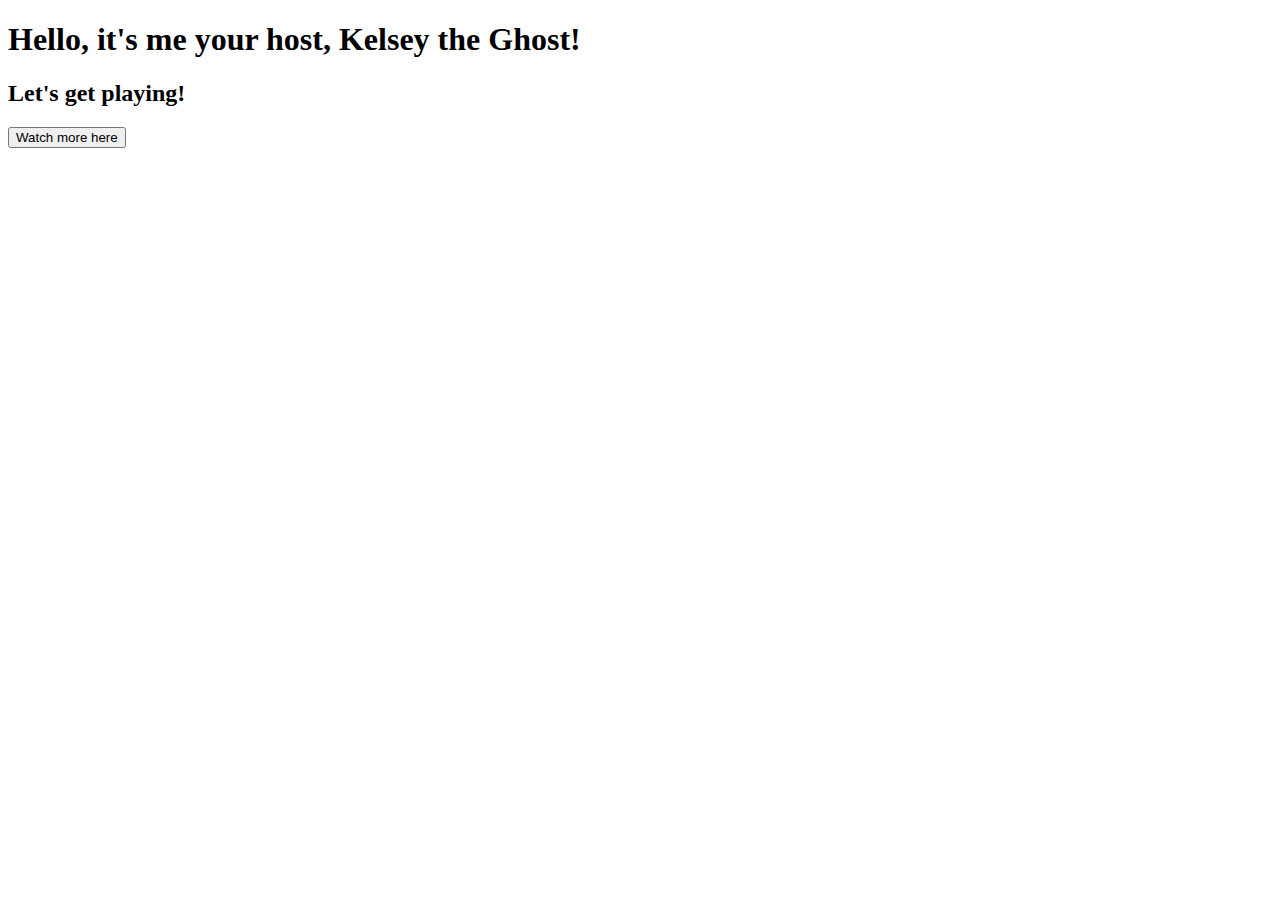
==== home.html @ 320dfbc2 "added html, h1, button" ====
<!DOCTYPE html>
<html lang="en">
  <head>
    <meta charset="UTF-8" />
    <meta name="viewport" content="width=device-width, initial-scale=1.0" />
    <title>Homepage</title>
  </head>
  <body>
    <header>
      <h1>Hello, it's me your host, Kelsey the Ghost!</h1>
      <h2>Let's get playing!</h2>
    </header>
    <footer>
      <button>Watch more here</button>
    </footer>
  </body>
</html>
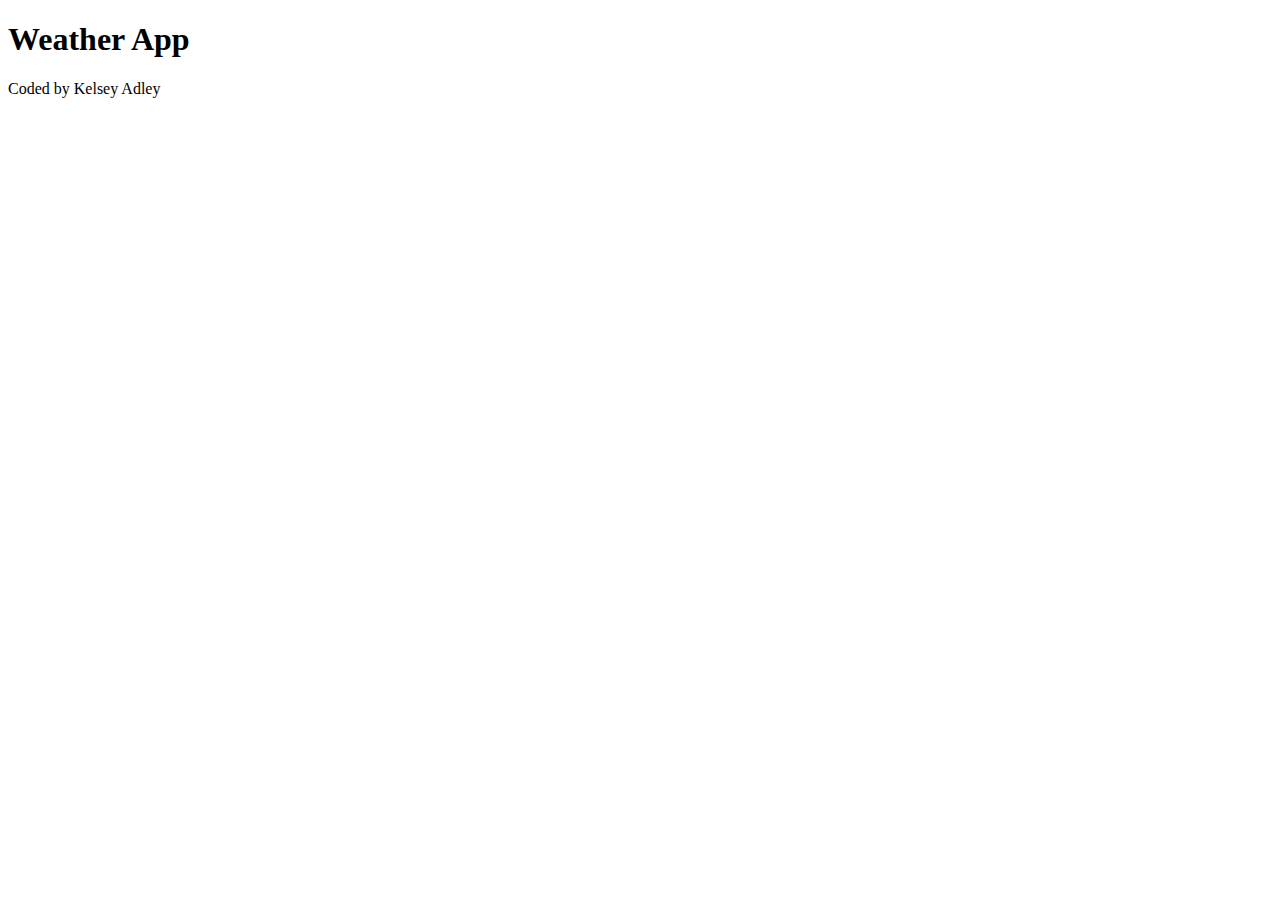
==== commit cb71c42d: "started html code" ====
--- a/home.html
+++ b/home.html
@@ -3,15 +3,11 @@
   <head>
     <meta charset="UTF-8" />
     <meta name="viewport" content="width=device-width, initial-scale=1.0" />
-    <title>Homepage</title>
+    <title>Weather Application</title>
   </head>
   <body>
-    <header>
-      <h1>Hello, it's me your host, Kelsey the Ghost!</h1>
-      <h2>Let's get playing!</h2>
-    </header>
-    <footer>
-      <button>Watch more here</button>
-    </footer>
+    <h1>Weather App</h1>
+    <footer>Coded by Kelsey Adley</footer>
+    <script src="src/script.js"></script>
   </body>
 </html>
